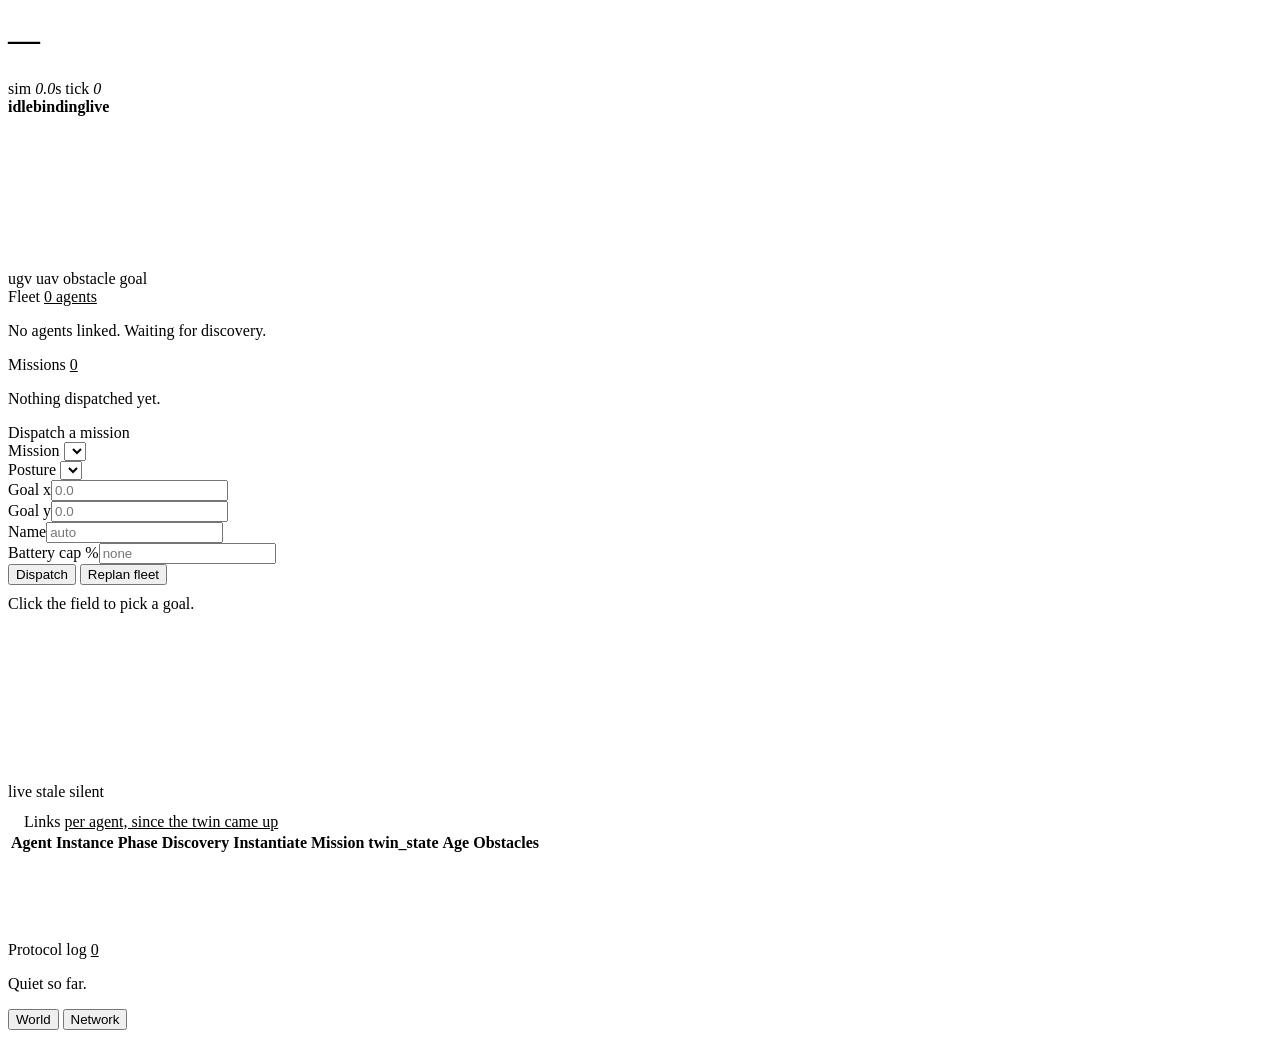
==== gui/static/index.html @ b797fca9 "initial commit" ====
<!doctype html>
<html lang="en">
<head>
<meta charset="utf-8">
<meta name="viewport" content="width=device-width, initial-scale=1">
<title>Fleet console</title>
<link rel="stylesheet" href="/theme.css">
<style>
  /* layout that belongs to this console only -- tokens live in theme.css */
  main#world{grid-template-columns:minmax(0,1fr) 330px}
  main#network{grid-template-columns:minmax(0,1fr) 330px}
  .stack{display:grid;grid-template-rows:minmax(0,1fr) minmax(140px,38%);min-height:0}
  .sheet{overflow:auto;min-height:0;border-top:1px solid var(--rule);background:var(--panel-2)}
  .sheet .eyebrow{padding:12px 16px 0}
  .strip{display:flex;flex-wrap:wrap;gap:0;border-bottom:1px solid var(--rule)}
  .strip div{flex:1;min-width:88px;padding:11px 14px;border-right:1px solid var(--rule)}
  .strip b{display:block;font-family:var(--mono);font-size:17px;font-weight:500;color:var(--text)}
  .strip span{font-family:var(--mono);font-size:9.5px;letter-spacing:.16em;
              text-transform:uppercase;color:var(--muted)}
</style>
</head>
<body>

<header>
  <h1 id="twinName">—<span id="ns"></span></h1>
  <span class="meter">sim <i id="simTime">0.0</i>s</span>
  <span class="meter">tick <i id="step">0</i></span>
  <div class="rail" id="rail">
    <b data-s="IDLE">idle</b><b data-s="BINDING">binding</b><b data-s="LIVE">live</b>
  </div>
</header>
<div class="banner" id="banner"></div>

<!-- ─── sheet 1 · world ─────────────────────────────────────────────── -->
<main id="world" class="active">
  <div class="field">
    <canvas id="cvWorld"></canvas>
    <div class="legend">
      <span><s style="background:var(--signal)"></s>ugv</span>
      <span><s style="background:var(--uav)"></s>uav</span>
      <span><s style="background:var(--warn)"></s>obstacle</span>
      <span><s style="background:var(--goal)"></s>goal</span>
    </div>
    <div class="readout" id="readout"></div>
  </div>

  <aside>
    <section>
      <div class="eyebrow">Fleet <u id="fleetCount">0 agents</u></div>
      <div id="fleetBox"><p class="empty">No agents linked. Waiting for discovery.</p></div>
    </section>

    <section>
      <div class="eyebrow">Missions <u id="missionCount">0</u></div>
      <div id="missionBox"><p class="empty">Nothing dispatched yet.</p></div>
    </section>

    <section>
      <div class="eyebrow">Dispatch a mission</div>
      <div class="fld">
        <label for="mType">Mission</label>
        <select id="mType"></select>
      </div>
      <div class="fld">
        <label for="mPosture">Posture</label>
        <select id="mPosture"></select>
      </div>
      <div class="grid2 fld" id="goalFields">
        <div><label for="mX">Goal x</label><input id="mX" type="number" step="0.1" placeholder="0.0"></div>
        <div><label for="mY">Goal y</label><input id="mY" type="number" step="0.1" placeholder="0.0"></div>
      </div>
      <div class="fld" id="wpField" hidden>
        <label for="mWaypoints">Waypoints — x,y per line</label>
        <input id="mWaypoints" placeholder="2,3  4,5">
      </div>
      <div class="fld" id="targetField" hidden>
        <label for="mTarget">Target id</label><input id="mTarget" type="number" placeholder="7">
      </div>
      <div class="fld" id="unlockField" hidden>
        <label for="mUnlock">Unlocks at sim time [s]</label><input id="mUnlock" type="number" step="1" placeholder="30">
      </div>
      <div class="grid2 fld">
        <div><label for="mId">Name</label><input id="mId" placeholder="auto"></div>
        <div><label for="mBudget">Battery cap %</label><input id="mBudget" type="number" placeholder="none"></div>
      </div>
      <div class="grid2">
        <button class="primary" id="btnDispatch">Dispatch</button>
        <button id="btnReplan">Replan fleet</button>
      </div>
      <p class="empty" id="formNote" style="margin-top:10px">Click the field to pick a goal.</p>
    </section>
  </aside>
</main>

<!-- ─── sheet 2 · network ───────────────────────────────────────────── -->
<main id="network">
  <div class="stack">
    <div class="field">
      <canvas id="cvNet"></canvas>
      <div class="legend">
        <span><s style="background:var(--ok)"></s>live</span>
        <span><s style="background:var(--warn)"></s>stale</span>
        <span><s style="background:var(--bad)"></s>silent</span>
      </div>
      <div class="readout" id="netReadout"></div>
    </div>
    <div class="sheet">
      <div class="eyebrow">Links <u>per agent, since the twin came up</u></div>
      <table>
        <thead><tr>
          <th>Agent</th><th>Instance</th><th>Phase</th>
          <th class="num">Discovery</th><th class="num">Instantiate</th><th class="num">Mission</th>
          <th class="num">twin_state</th><th class="num">Age</th><th class="num">Obstacles</th>
        </tr></thead>
        <tbody id="linkRows"></tbody>
      </table>
    </div>
  </div>

  <aside>
    <div class="strip" id="counters"></div>
    <section>
      <div class="eyebrow">Protocol log <u id="logCount">0</u></div>
      <div class="log" id="eventLog"><p class="empty">Quiet so far.</p></div>
    </section>
  </aside>
</main>

<div class="sheets" role="tablist">
  <button class="tab" id="tabWorld" role="tab" aria-selected="true" data-sheet="world">World</button>
  <button class="tab" id="tabNet" role="tab" aria-selected="false" data-sheet="network">Network</button>
  <div class="spacer"></div>
  <span class="stat" id="footStat"></span>
</div>

<script src="/app.js"></script>
<script src="/world.js"></script>
<script src="/network.js"></script>
<script>App.boot();</script>
</body>
</html>
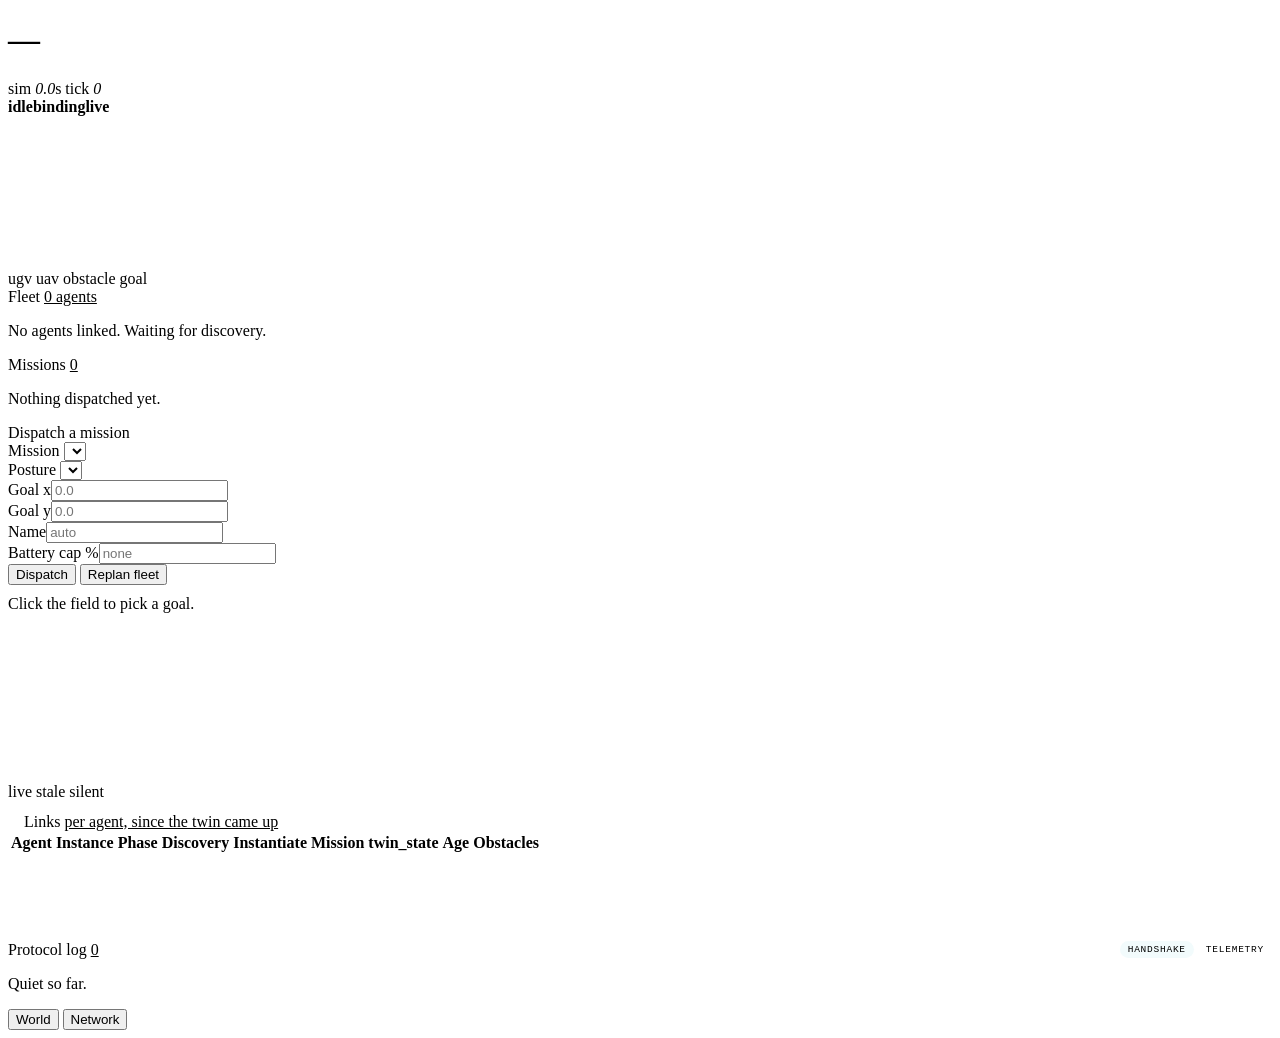
==== commit a72b99e7: "refactor: changed file structure" ====
--- a/gui/static/index.html
+++ b/gui/static/index.html
@@ -17,6 +17,12 @@
   .strip b{display:block;font-family:var(--mono);font-size:17px;font-weight:500;color:var(--text)}
   .strip span{font-family:var(--mono);font-size:9.5px;letter-spacing:.16em;
               text-transform:uppercase;color:var(--muted)}
+  /* small toggle inside the Protocol log header - handshake vs telemetry */
+  .logToggle{float:right;display:flex;gap:4px}
+  .logTab{font:9.5px var(--mono, ui-monospace, monospace);letter-spacing:.08em;
+          text-transform:uppercase;padding:3px 8px;border-radius:99px;
+          border:1px solid var(--rule);background:transparent;color:var(--muted);cursor:pointer}
+  .logTab[aria-selected="true"]{color:var(--text);border-color:var(--signal);background:rgba(127,209,222,.1)}
 </style>
 </head>
 <body>
@@ -120,7 +126,12 @@
   <aside>
     <div class="strip" id="counters"></div>
     <section>
-      <div class="eyebrow">Protocol log <u id="logCount">0</u></div>
+      <div class="eyebrow">Protocol log <u id="logCount">0</u>
+        <span class="logToggle">
+          <button class="logTab" data-log="handshake" aria-selected="true">Handshake</button>
+          <button class="logTab" data-log="telemetry" aria-selected="false">Telemetry</button>
+        </span>
+      </div>
       <div class="log" id="eventLog"><p class="empty">Quiet so far.</p></div>
     </section>
   </aside>
@@ -138,4 +149,4 @@
 <script src="/network.js"></script>
 <script>App.boot();</script>
 </body>
-</html>
+</html>
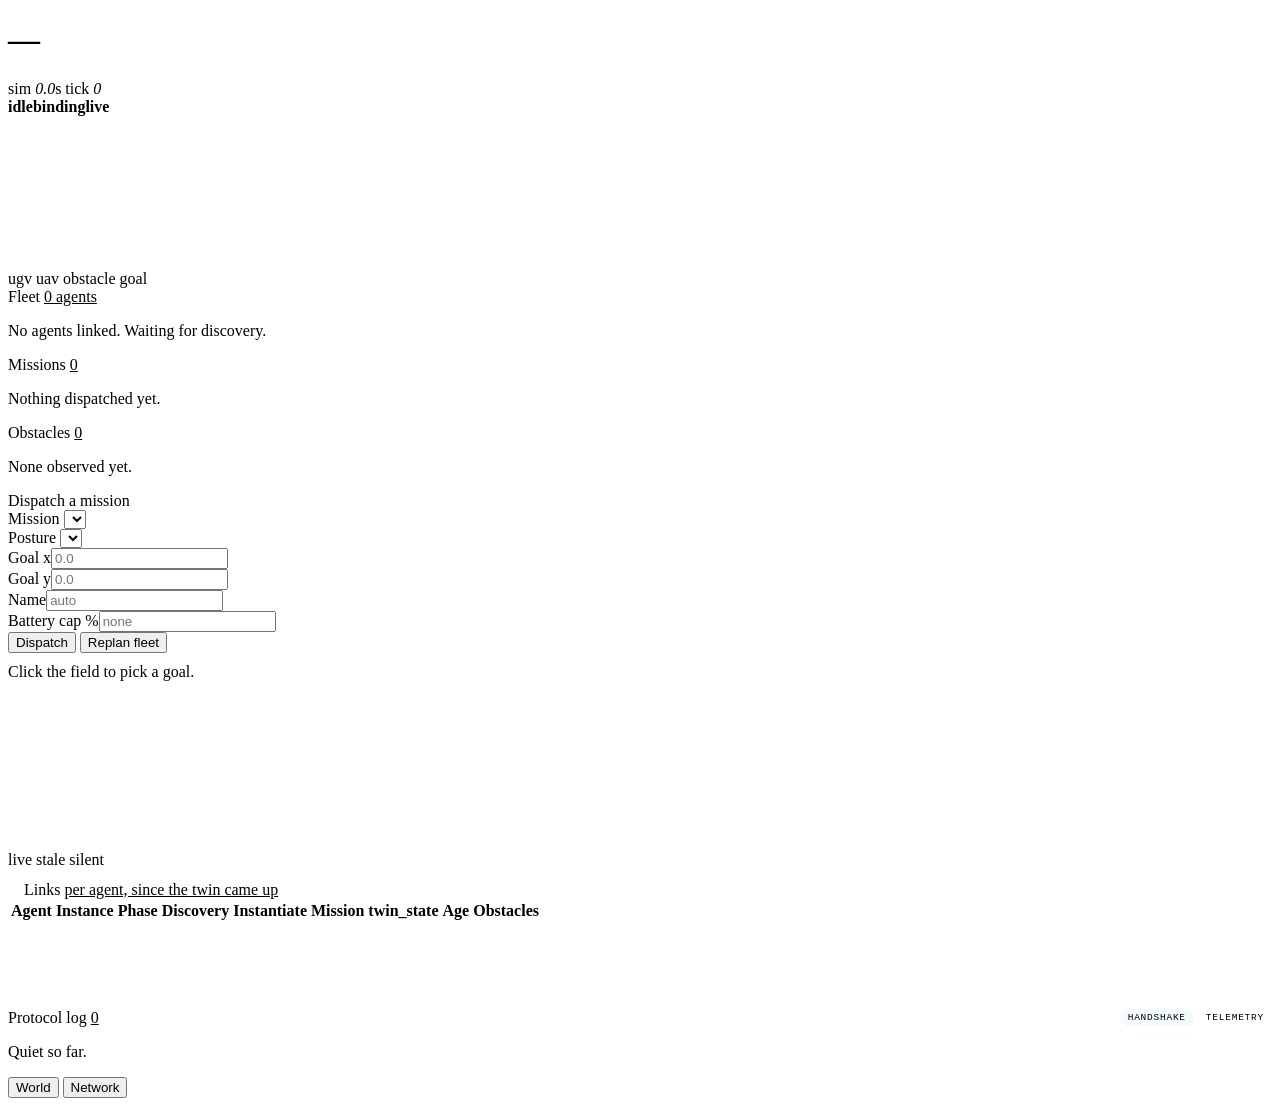
==== commit 542d9195: "feat(gui) added obstacle view" ====
--- a/gui/static/index.html
+++ b/gui/static/index.html
@@ -59,6 +59,11 @@
     <section>
       <div class="eyebrow">Missions <u id="missionCount">0</u></div>
       <div id="missionBox"><p class="empty">Nothing dispatched yet.</p></div>
+    </section>
+
+    <section>
+      <div class="eyebrow">Obstacles <u id="obstacleCount">0</u></div>
+      <div id="obstacleBox"><p class="empty">None observed yet.</p></div>
     </section>
 
     <section>
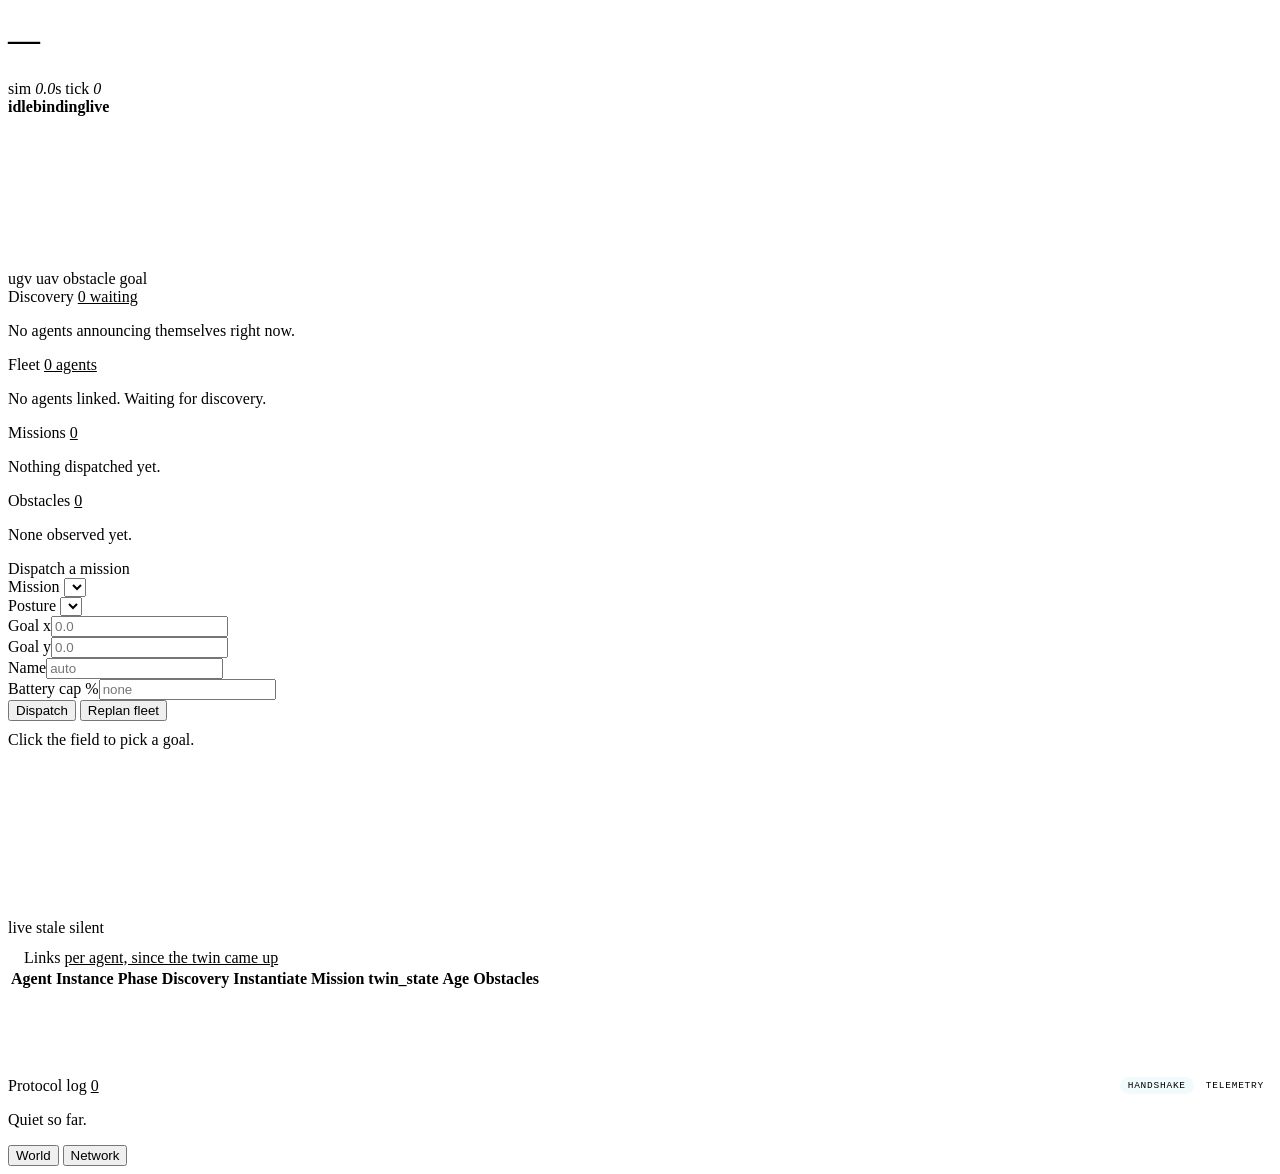
==== commit 2263b4c5: "feat(discovery) added discovery config resolving on aggregate twin" ====
--- a/gui/static/index.html
+++ b/gui/static/index.html
@@ -23,6 +23,31 @@
           text-transform:uppercase;padding:3px 8px;border-radius:99px;
           border:1px solid var(--rule);background:transparent;color:var(--muted);cursor:pointer}
   .logTab[aria-selected="true"]{color:var(--text);border-color:var(--signal);background:rgba(127,209,222,.1)}
+
+  /* --- discovery panel (World sheet, right column) ---------------------
+     A discovery card is a normal .row like Fleet/Missions/Obstacles use,
+     with a collapsible .dform underneath it holding one .frow per
+     DiscoveryMessage field. Each .frow is a set of annotated candidate
+     pills (.fopt) pulled from the layered configs, plus a standing
+     "custom" pill that reveals a free-text input/textarea. */
+  #discoverySection .hd{cursor:pointer}
+  .dform{display:none;padding-top:10px}
+  .dform.open{display:block}
+  .frow{padding:8px 0;border-top:1px solid var(--rule)}
+  .frow:first-child{border-top:none}
+  .flabel{font:9.5px var(--mono);letter-spacing:.14em;text-transform:uppercase;
+          color:var(--muted);margin-bottom:6px}
+  .fopts{display:flex;flex-wrap:wrap;gap:5px}
+  .fopt{font:10.5px var(--mono);line-height:1.3;padding:4px 8px;text-align:left;
+        border:1px solid var(--rule);background:transparent;color:var(--text);cursor:pointer}
+  .fopt .src{display:block;font-size:8.5px;color:var(--muted);letter-spacing:.04em;margin-top:1px}
+  .fopt[aria-pressed="true"]{border-color:var(--signal);color:var(--signal)}
+  .fopt[aria-pressed="true"] .src{color:var(--signal)}
+  .fcustom{display:none;margin-top:6px}
+  .fcustom.show{display:block}
+  .fcustom input,.fcustom textarea{width:100%;font:11px var(--mono);background:var(--panel-2);
+        color:var(--text);border:1px solid var(--rule);padding:5px 7px;resize:vertical}
+  .dactions{display:flex;gap:8px;margin-top:12px}
 </style>
 </head>
 <body>
@@ -51,6 +76,11 @@
   </div>
 
   <aside>
+    <section id="discoverySection">
+      <div class="eyebrow">Discovery <u id="discoveryCount">0 waiting</u></div>
+      <div id="discoveryBox"><p class="empty">No agents announcing themselves right now.</p></div>
+    </section>
+
     <section>
       <div class="eyebrow">Fleet <u id="fleetCount">0 agents</u></div>
       <div id="fleetBox"><p class="empty">No agents linked. Waiting for discovery.</p></div>
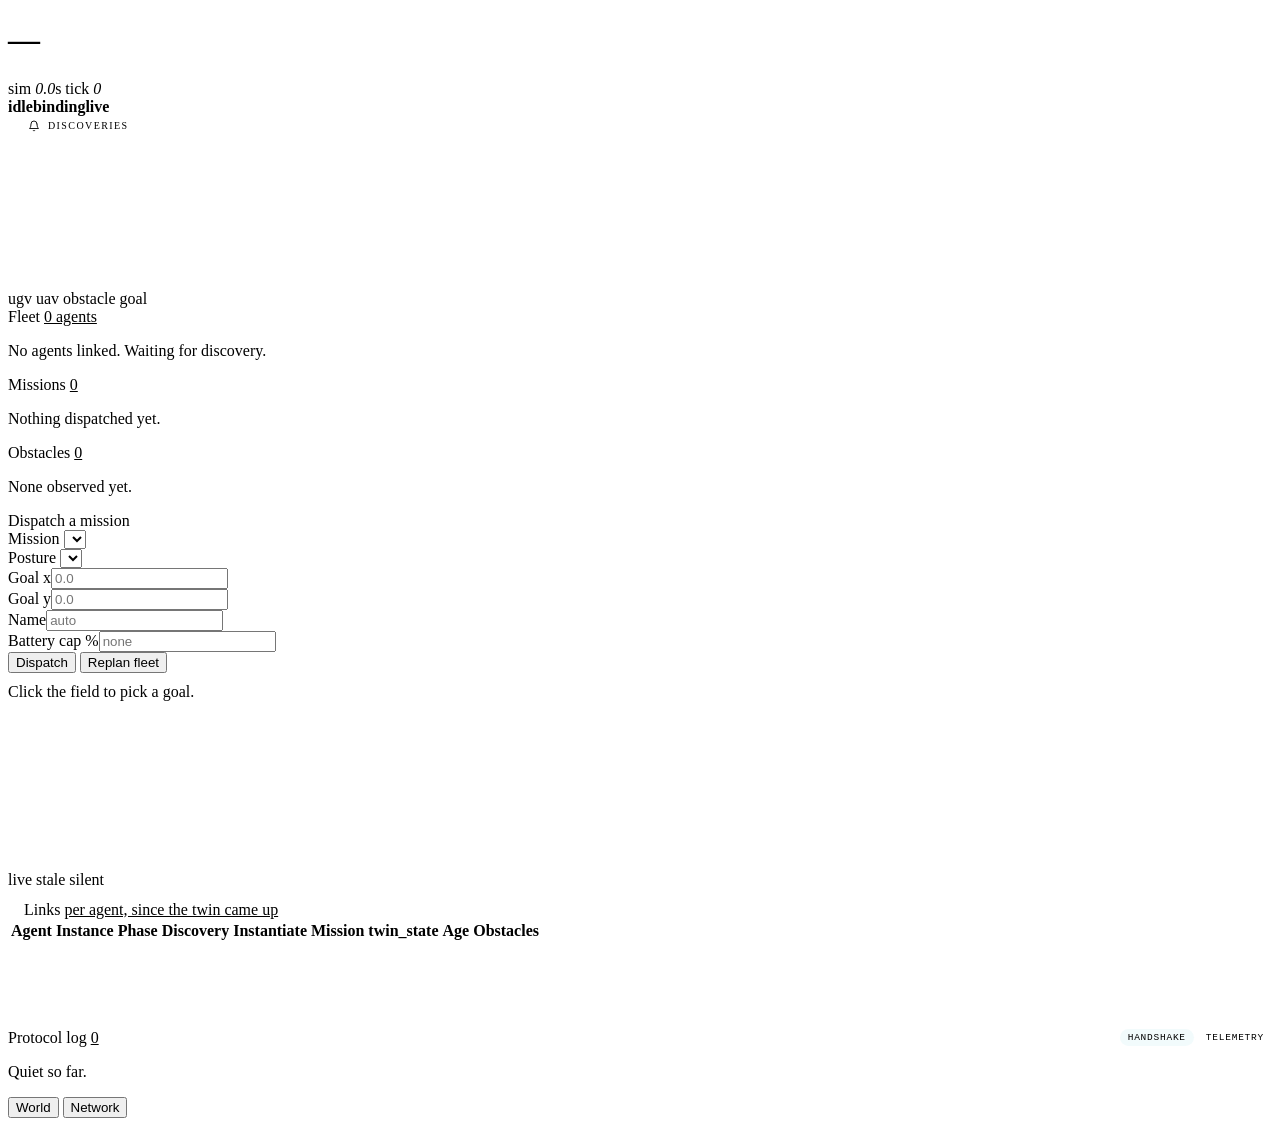
==== commit fabbce80: "feat(discovery) expanded and improved discovery config aggregate" ====
--- a/gui/static/index.html
+++ b/gui/static/index.html
@@ -24,30 +24,80 @@
           border:1px solid var(--rule);background:transparent;color:var(--muted);cursor:pointer}
   .logTab[aria-selected="true"]{color:var(--text);border-color:var(--signal);background:rgba(127,209,222,.1)}
 
-  /* --- discovery panel (World sheet, right column) ---------------------
-     A discovery card is a normal .row like Fleet/Missions/Obstacles use,
-     with a collapsible .dform underneath it holding one .frow per
-     DiscoveryMessage field. Each .frow is a set of annotated candidate
-     pills (.fopt) pulled from the layered configs, plus a standing
-     "custom" pill that reveals a free-text input/textarea. */
-  #discoverySection .hd{cursor:pointer}
-  .dform{display:none;padding-top:10px}
-  .dform.open{display:block}
-  .frow{padding:8px 0;border-top:1px solid var(--rule)}
-  .frow:first-child{border-top:none}
-  .flabel{font:9.5px var(--mono);letter-spacing:.14em;text-transform:uppercase;
-          color:var(--muted);margin-bottom:6px}
-  .fopts{display:flex;flex-wrap:wrap;gap:5px}
-  .fopt{font:10.5px var(--mono);line-height:1.3;padding:4px 8px;text-align:left;
-        border:1px solid var(--rule);background:transparent;color:var(--text);cursor:pointer}
-  .fopt .src{display:block;font-size:8.5px;color:var(--muted);letter-spacing:.04em;margin-top:1px}
-  .fopt[aria-pressed="true"]{border-color:var(--signal);color:var(--signal)}
-  .fopt[aria-pressed="true"] .src{color:var(--signal)}
-  .fcustom{display:none;margin-top:6px}
-  .fcustom.show{display:block}
-  .fcustom input,.fcustom textarea{width:100%;font:11px var(--mono);background:var(--panel-2);
-        color:var(--text);border:1px solid var(--rule);padding:5px 7px;resize:vertical}
-  .dactions{display:flex;gap:8px;margin-top:12px}
+  /* --- discovery: header trigger + slide-out drawer ---------------------
+     The trigger sits in the header next to the lifecycle rail and borrows
+     .rail b's visual language, so it reads as part of the existing status
+     furniture rather than a bolted-on widget. It deliberately does NOT live
+     inside .field -- theme.css already parks .legend at right:14px/top:12px
+     there, which is what the earlier placement was colliding with.
+
+     Inside the drawer, each DiscoveryMessage field is a plain label+select
+     (theme.css already styles input/select) listing whichever config layers
+     actually had a value for it, plus "Custom". The full value of the
+     current selection renders underneath in a .dvalue block, so nested
+     dicts like shape/kinematics/topics are readable rather than clipped
+     into a one-line summary. */
+  .discoTrigger{display:flex;align-items:center;gap:8px;margin-left:10px;
+        font-family:var(--mono);font-size:10px;letter-spacing:.14em;text-transform:uppercase;
+        font-weight:500;padding:4px 10px;border:1px solid var(--rule);background:transparent;
+        color:var(--muted);cursor:pointer}
+  .discoTrigger:hover{color:var(--signal);border-color:var(--signal)}
+  .discoTrigger .badge{display:none;min-width:16px;padding:0 5px;border-radius:99px;
+        background:var(--signal);color:var(--ink);font-size:9.5px;font-weight:600;
+        letter-spacing:0;line-height:15px;text-align:center}
+  .discoTrigger.has .badge{display:block}
+  .discoTrigger.has{color:var(--text);border-color:var(--signal)}
+
+  .drawer{position:fixed;inset:0;z-index:60;visibility:hidden}
+  .drawer.open{visibility:visible}
+  .drawer .scrim{position:absolute;inset:0;background:rgba(11,18,22,.6);
+        opacity:0;transition:opacity .18s ease}
+  .drawer.open .scrim{opacity:1}
+  .drawer .panel{position:absolute;top:0;right:0;height:100%;width:min(460px,94vw);
+        display:flex;flex-direction:column;background:var(--panel);
+        border-left:1px solid var(--rule);transform:translateX(100%);transition:transform .2s ease}
+  .drawer.open .panel{transform:translateX(0)}
+  .panelHead{display:flex;align-items:center;gap:10px;padding:13px 16px;
+        border-bottom:1px solid var(--rule);background:var(--panel-2)}
+  .panelHead h2{flex:1;margin:0;font-size:13px;font-weight:600;letter-spacing:.04em}
+  .panelHead .count{font-family:var(--mono);font-size:10px;letter-spacing:.12em;
+        text-transform:uppercase;color:var(--muted)}
+  .panelHead button{padding:3px 9px;font-size:13px;line-height:1.1;letter-spacing:0}
+  .panelBody{flex:1;overflow-y:auto;min-height:0}
+  .panelBody .row{cursor:pointer}
+  .panelBody .row:hover{border-color:var(--signal)}
+
+  .dfield{padding:12px 0;border-top:1px solid var(--rule-soft)}
+  .dfield:first-of-type{border-top:none}
+  .dvalue{margin-top:6px;padding:7px 9px;max-height:170px;overflow:auto;
+        background:var(--panel-2);border:1px solid var(--rule-soft);
+        font-family:var(--mono);font-size:11px;line-height:1.55;color:var(--text);
+        white-space:pre-wrap;overflow-wrap:anywhere}
+  .dvalue.none{color:var(--dim)}
+  textarea.dcustom{width:100%;margin-top:6px;background:var(--panel-2);border:1px solid var(--rule);
+        color:var(--text);font-family:var(--mono);font-size:11px;line-height:1.55;
+        padding:7px 9px;resize:vertical;appearance:none}
+  textarea.dcustom:focus{outline:none;border-color:var(--signal)}
+  .dactions{display:flex;gap:8px;margin-top:16px}
+  .dactions button{flex:1;padding:8px 12px;font-size:10px;letter-spacing:.12em}
+
+  /* mode bar pinned to the drawer foot -- governs how the NEXT discovery is
+     handled, so it sits with the queue it affects rather than in the page
+     header where it'd read as unrelated global chrome. */
+  .modeBar{display:flex;align-items:center;gap:12px;padding:12px 16px;
+        border-top:1px solid var(--rule);background:var(--panel-2)}
+  .modeTxt{flex:1;min-width:0}
+  .modeTxt b{display:block;font-family:var(--mono);font-size:10px;letter-spacing:.14em;
+        text-transform:uppercase;font-weight:500;color:var(--muted)}
+  .modeTxt span{display:block;margin-top:3px;font-family:var(--mono);font-size:10.5px;
+        line-height:1.45;color:var(--dim)}
+  .toggle{flex:0 0 auto;width:38px;height:20px;padding:0;position:relative;border-radius:99px;
+        border:1px solid var(--rule);background:var(--panel-3);cursor:pointer;transition:.14s}
+  .toggle s{position:absolute;top:2px;left:2px;width:14px;height:14px;border-radius:50%;
+        background:var(--muted);text-decoration:none;transition:.14s}
+  .toggle:hover{border-color:var(--signal)}
+  .toggle[aria-checked="true"]{background:var(--signal);border-color:var(--signal)}
+  .toggle[aria-checked="true"] s{left:20px;background:var(--ink)}
 </style>
 </head>
 <body>
@@ -59,6 +109,15 @@
   <div class="rail" id="rail">
     <b data-s="IDLE">idle</b><b data-s="BINDING">binding</b><b data-s="LIVE">live</b>
   </div>
+  <button class="discoTrigger" id="discoveryTrigger" type="button" aria-haspopup="dialog" aria-expanded="false">
+    <svg width="12" height="12" viewBox="0 0 24 24" fill="none" stroke="currentColor" stroke-width="1.8"
+         stroke-linecap="round" stroke-linejoin="round" aria-hidden="true">
+      <path d="M18 8a6 6 0 0 0-12 0c0 7-3 9-3 9h18s-3-2-3-9"/>
+      <path d="M13.73 21a2 2 0 0 1-3.46 0"/>
+    </svg>
+    <span>Discoveries</span>
+    <b class="badge" id="discoveryBadge">0</b>
+  </button>
 </header>
 <div class="banner" id="banner"></div>
 
@@ -76,11 +135,6 @@
   </div>
 
   <aside>
-    <section id="discoverySection">
-      <div class="eyebrow">Discovery <u id="discoveryCount">0 waiting</u></div>
-      <div id="discoveryBox"><p class="empty">No agents announcing themselves right now.</p></div>
-    </section>
-
     <section>
       <div class="eyebrow">Fleet <u id="fleetCount">0 agents</u></div>
       <div id="fleetBox"><p class="empty">No agents linked. Waiting for discovery.</p></div>
@@ -179,6 +233,27 @@
   <span class="stat" id="footStat"></span>
 </div>
 
+<div class="drawer" id="discoveryDrawer" aria-hidden="true">
+  <div class="scrim" id="discoveryScrim"></div>
+  <div class="panel" role="dialog" aria-label="Discoveries">
+    <div class="panelHead">
+      <h2>Discoveries</h2>
+      <span class="count" id="discoveryDrawerCount">0 pending</span>
+      <button id="discoveryClose" type="button" aria-label="Close">&times;</button>
+    </div>
+    <div class="panelBody" id="discoveryBox"></div>
+    <div class="modeBar">
+      <div class="modeTxt">
+        <b>Autocomplete</b>
+        <span id="autoHint">Discoveries wait here for review.</span>
+      </div>
+      <button class="toggle" id="autoToggle" type="button" role="switch" aria-checked="false">
+        <s></s>
+      </button>
+    </div>
+  </div>
+</div>
+
 <script src="/app.js"></script>
 <script src="/world.js"></script>
 <script src="/network.js"></script>
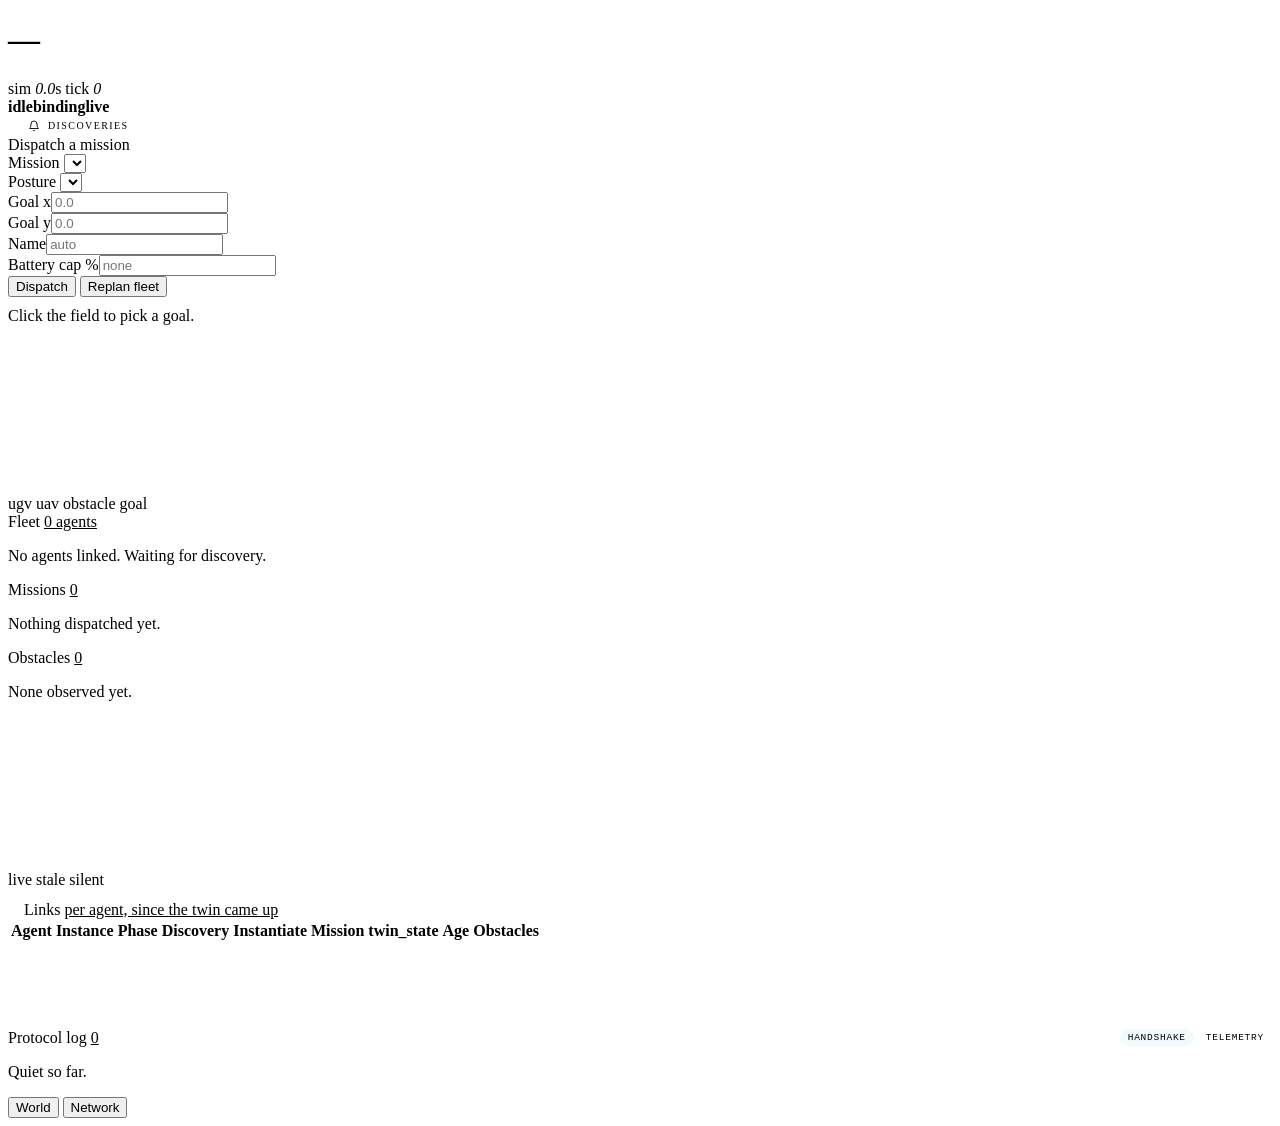
==== commit e068e8b1: "feat(mission) added mission logic for cleaner handling and visualization" ====
--- a/gui/static/index.html
+++ b/gui/static/index.html
@@ -7,8 +7,24 @@
 <link rel="stylesheet" href="/theme.css">
 <style>
   /* layout that belongs to this console only -- tokens live in theme.css */
-  main#world{grid-template-columns:minmax(0,1fr) 330px}
+  /* World: dispatch on the left, live lists on the right, map in between --
+     keeps the tall form off the same edge as the three growing lists, which
+     is what was crowding the field. */
+  main#world{grid-template-columns:300px minmax(0,1fr) 330px}
   main#network{grid-template-columns:minmax(0,1fr) 330px}
+  /* theme.css's `aside` assumes a right-hand column, so flip the divider. */
+  aside.pane-l{border-left:0;border-right:1px solid var(--rule)}
+
+  @media (max-width:900px){
+    /* Stacked, the map has to come first -- source order puts the form first
+       so it owns the left column on desktop. Orders are set explicitly on all
+       three children: leaving the asides to source order would have slotted
+       the tall dispatch form between the map and the lists. */
+    main#world.active{grid-template-rows:300px auto auto}
+    main#world > .field{order:1}
+    main#world > aside:not(.pane-l){order:2}
+    main#world > aside.pane-l{order:3;border-right:0;border-top:1px solid var(--rule)}
+  }
   .stack{display:grid;grid-template-rows:minmax(0,1fr) minmax(140px,38%);min-height:0}
   .sheet{overflow:auto;min-height:0;border-top:1px solid var(--rule);background:var(--panel-2)}
   .sheet .eyebrow{padding:12px 16px 0}
@@ -123,6 +139,43 @@
 
 <!-- ─── sheet 1 · world ─────────────────────────────────────────────── -->
 <main id="world" class="active">
+  <aside class="pane-l">
+    <section>
+      <div class="eyebrow">Dispatch a mission</div>
+      <div class="fld">
+        <label for="mType">Mission</label>
+        <select id="mType"></select>
+      </div>
+      <div class="fld">
+        <label for="mPosture">Posture</label>
+        <select id="mPosture"></select>
+      </div>
+      <div class="grid2 fld" id="goalFields">
+        <div><label for="mX">Goal x</label><input id="mX" type="number" step="0.1" placeholder="0.0"></div>
+        <div><label for="mY">Goal y</label><input id="mY" type="number" step="0.1" placeholder="0.0"></div>
+      </div>
+      <div class="fld" id="wpField" hidden>
+        <label for="mWaypoints">Waypoints — x,y per line</label>
+        <input id="mWaypoints" placeholder="2,3  4,5">
+      </div>
+      <div class="fld" id="targetField" hidden>
+        <label for="mTarget">Target id</label><input id="mTarget" type="number" placeholder="7">
+      </div>
+      <div class="fld" id="unlockField" hidden>
+        <label for="mUnlock">Unlocks at sim time [s]</label><input id="mUnlock" type="number" step="1" placeholder="30">
+      </div>
+      <div class="grid2 fld">
+        <div><label for="mId">Name</label><input id="mId" placeholder="auto"></div>
+        <div><label for="mBudget">Battery cap %</label><input id="mBudget" type="number" placeholder="none"></div>
+      </div>
+      <div class="grid2">
+        <button class="primary" id="btnDispatch">Dispatch</button>
+        <button id="btnReplan">Replan fleet</button>
+      </div>
+      <p class="empty" id="formNote" style="margin-top:10px">Click the field to pick a goal.</p>
+    </section>
+  </aside>
+
   <div class="field">
     <canvas id="cvWorld"></canvas>
     <div class="legend">
@@ -148,41 +201,6 @@
     <section>
       <div class="eyebrow">Obstacles <u id="obstacleCount">0</u></div>
       <div id="obstacleBox"><p class="empty">None observed yet.</p></div>
-    </section>
-
-    <section>
-      <div class="eyebrow">Dispatch a mission</div>
-      <div class="fld">
-        <label for="mType">Mission</label>
-        <select id="mType"></select>
-      </div>
-      <div class="fld">
-        <label for="mPosture">Posture</label>
-        <select id="mPosture"></select>
-      </div>
-      <div class="grid2 fld" id="goalFields">
-        <div><label for="mX">Goal x</label><input id="mX" type="number" step="0.1" placeholder="0.0"></div>
-        <div><label for="mY">Goal y</label><input id="mY" type="number" step="0.1" placeholder="0.0"></div>
-      </div>
-      <div class="fld" id="wpField" hidden>
-        <label for="mWaypoints">Waypoints — x,y per line</label>
-        <input id="mWaypoints" placeholder="2,3  4,5">
-      </div>
-      <div class="fld" id="targetField" hidden>
-        <label for="mTarget">Target id</label><input id="mTarget" type="number" placeholder="7">
-      </div>
-      <div class="fld" id="unlockField" hidden>
-        <label for="mUnlock">Unlocks at sim time [s]</label><input id="mUnlock" type="number" step="1" placeholder="30">
-      </div>
-      <div class="grid2 fld">
-        <div><label for="mId">Name</label><input id="mId" placeholder="auto"></div>
-        <div><label for="mBudget">Battery cap %</label><input id="mBudget" type="number" placeholder="none"></div>
-      </div>
-      <div class="grid2">
-        <button class="primary" id="btnDispatch">Dispatch</button>
-        <button id="btnReplan">Replan fleet</button>
-      </div>
-      <p class="empty" id="formNote" style="margin-top:10px">Click the field to pick a goal.</p>
     </section>
   </aside>
 </main>
